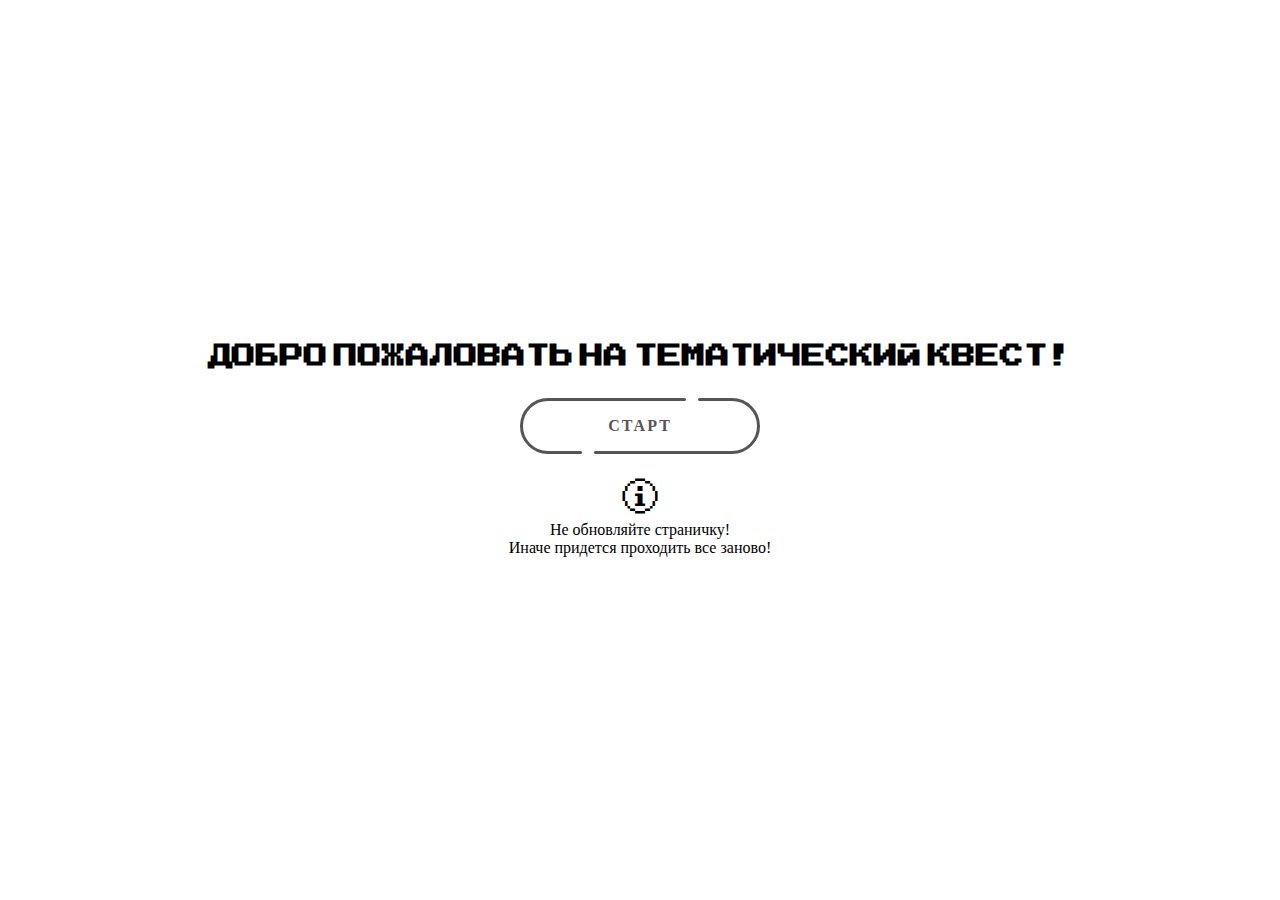
==== index.html @ e492368c "Add files via upload" ====
<!DOCTYPE html>
<html lang="en">
<head>
    <meta charset="UTF-8">
    <meta http-equiv="X-UA-Compatible" content="IE=edge">
    <meta name="viewport" content="width=device-width, initial-scale=1.0">
    <link rel="stylesheet" href="style.css">
    <title>Квест!</title>
</head>
<body>

<div class="first-page-wrapper" id="firstPage">
    <div class="first-page-inner">
        <h1 id="anim"></h1>
        <a href="#" class="button" id="btnStart">
            <div class="button__line"></div>
            <div class="button__line"></div>
            <span class="button__text">СТАРТ</span>
            <div class="button__drow1"></div>
            <div class="button__drow2"></div>
          </a>
        <div class="hint-wrapper">
            <span id="hint">🛈</span>
            <div class="hide-hint">
                <p>Не обновляйте страничку! <br> Иначе придется проходить все заново!</p>
            </div>
        </div>
    </div>
</div>

<section class="second-page-wrapper hide-page" id="secondPage">
    <div class="second-page-inner">
        <h2 class="task" id="test">Решите математическую задачу!</h2>
        <div class="math-wrapper" id="math">
            <div class="math-inner" id>
                <div class="numberOne-wrap" id="num1"></div>
                <div class="operator-wrap" id="oper"></div>
                <div class="numberTwo-wrap" id="num2"></div>
                <span>=</span>
                <div class="result-wrap">
                    <input type="number" id="res" class="inputResult" value="">
                </div>
            </div>
        </div>
        <a href="#" class="button" id="btnCheckAnswer">
            <div class="button__line"></div>
            <div class="button__line"></div>
            <span class="button__text">ПРОВЕРИТЬ</span>
            <div class="button__drow1"></div>
            <div class="button__drow2"></div>
        </a>
        <a href="#" class="button hide-page" id="btnTryAgain">
            <div class="button__line"></div>
            <div class="button__line"></div>
            <span class="button__text">НАЧАТЬ ЗАНОВО</span>
            <div class="button__drow1"></div>
            <div class="button__drow2"></div>
        </a>
        <img src="assests/imagesandgifs/tryagain.gif" alt="giftryagain" class="hide-page small-gif" id="gifYF">
        <img src="assests/imagesandgifs/yourright.gif" alt="gifyourright" class="hide-page" id="gifYR">
        <div class="counter" id="CounterWrap">
            <span>Осталось </span><span id="count">3</span><span> попытки</span>
        </div>
    </div>
</section>
<script src="assests/jqu.js"></script>
<script src="main.js"></script>
</body> 
</html>
---- style.css ----
@import url('assests/base.css');
@import url('assests/btnstyle.css');
.active-page {
    display: block;
}
.hide-page {
    display: none;
}

.first-page-wrapper, .second-page-wrapper {
    width: 100%;
    height: 100vh;
}

.first-page-inner, .second-page-inner {
    height: 100%;
    display: flex;
    flex-direction: column;
    align-items: center;
    justify-content: center;
}

/* first page */

.first-page-inner > .button {
    margin-top: 30px;
}

.hint-wrapper {
    margin-top: 20px;
    display: flex;
    flex-direction: column;
    align-items: center;
}

.hint-wrapper > span {
    font-size: 40px;
}

.hide-hint > p{
    text-align: center;
}

/* second page */

.math-inner {
    display: flex;
    width: 140px;
    justify-content: space-between;
    align-items: center;
    margin: 30px 0;
}

.task {
    margin-bottom: 20px;
}

.task::after {
    content: url('assests/imagesandgifs/nian-cat.gif');
}

.small-gif {
    width: 200px;
}

.numberOne-wrap, .operator-wrap, .numberTwo-wrap {
    font-size: 25px;
}

.inputResult {
    width: 50px;
    border-bottom: 1px solid gray;
}

.inputResult.false {
    border-bottom: 3px solid red;
}

.inputResult[type="number"] {
    font-size: 25px;
    text-align: center;
}

.counter {
    margin-top: 30px;
}

#anim > span  {
    animation: .3s 0s 1 text normal both running linear;
    display: inline-block;
    font-size: 24px;
}
@keyframes text {
    0% {
      transform: translateY(-40px) rotate(45deg);
      opacity: 0;
    }
}

@media (max-width: 864px) {
    #anim > span {
        font-size: 18px;
    }
}

@media (max-width: 774px) {
    .task {
        font-size: 10px;
    }
}

@media (max-width: 654px) {
    #anim > span {
        font-size: 10px;
    }

    #gifYR {
        max-width: 200px
    }
}
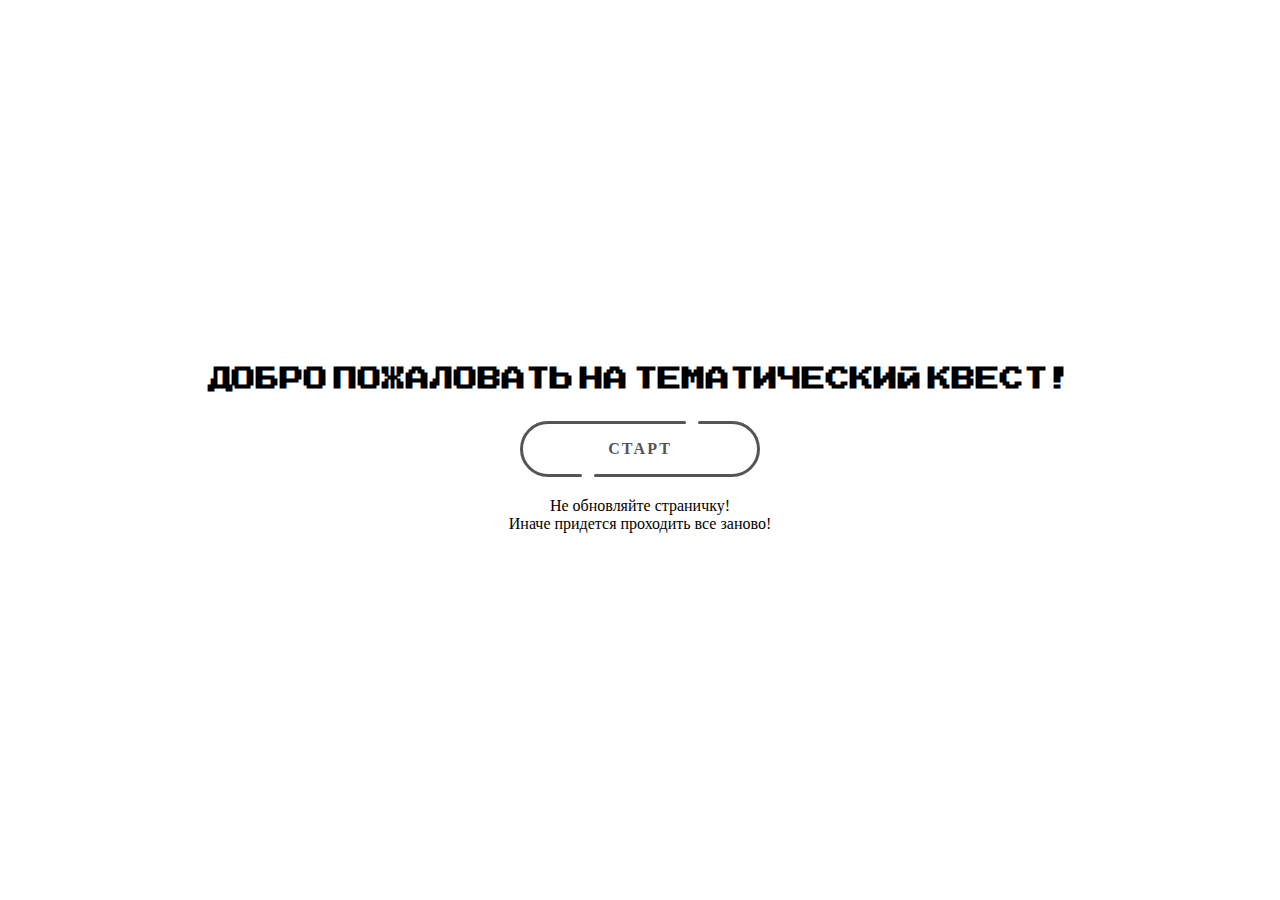
==== commit 2d9a6ccf: "Update index.html" ====
--- a/index.html
+++ b/index.html
@@ -20,7 +20,7 @@
             <div class="button__drow2"></div>
           </a>
         <div class="hint-wrapper">
-            <span id="hint">🛈</span>
+            <img src="assests/imagesandgifs/info.png" alt="">
             <div class="hide-hint">
                 <p>Не обновляйте страничку! <br> Иначе придется проходить все заново!</p>
             </div>
